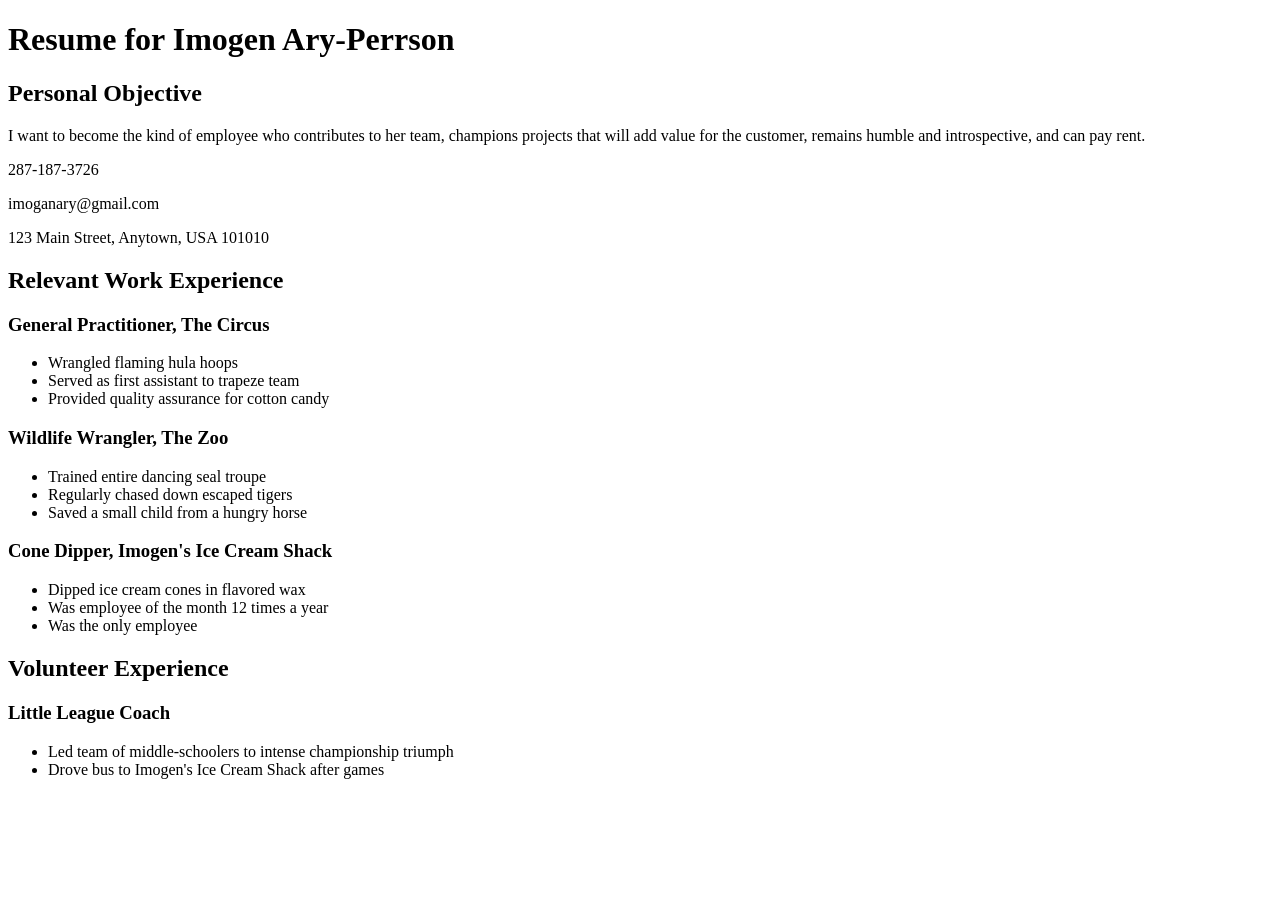
==== css/css-demo/index.html @ 7c0a487c "Week 3.2 Release 0" ====
<!DOCTYPE html>
<html>
<head>
  <title>Resume</title>
  <!-- We're using Google Fonts, which you can also do on your sites, but you don't need to know how for any assessments in this unit. -->
  <link href='https://fonts.googleapis.com/css?family=Dancing+Script' rel='stylesheet' type='text/css'>
  <link rel="stylesheet" href="styles/elegant-styles.css" type="text/css">
  <link rel="stylesheet" type="text/css" href="styles/fixed-contact.css">
</head>
<body>
  <h1 id="resume-title">Resume for Imogen Ary-Perrson</h1>
  <section id="personal-objective">
    <h2>Personal Objective</h2>
    <p>I want to become the kind of employee who contributes to her team, champions projects that will add value for the customer, remains humble and introspective, and can pay rent.</p>
  </section>
  <section id="contact-info">
    <p>287-187-3726</p>
    <p>imoganary@gmail.com</p>
    <p>123 Main Street, Anytown, USA 101010</p>
  </section>

  <section id="work-experience">
    <h2 class="experience-category">Relevant Work Experience</h2>
    <section class="job">
      <h3>General Practitioner, The Circus</h3>
      <ul>
        <li>Wrangled flaming hula hoops</li>
        <li>Served as first assistant to trapeze team</li>
        <li class="featured">Provided quality assurance for cotton candy</li>
      </ul>
    </section>
    <section class="job">
      <h3>Wildlife Wrangler, The Zoo</h3>
      <ul>
        <li>Trained entire dancing seal troupe</li>
        <li>Regularly chased down escaped tigers</li>
        <li class="featured">Saved a small child from a hungry horse</li>
      </ul>
    </section>
    <section class="job">
      <h3>Cone Dipper, Imogen's Ice Cream Shack</h3>
      <ul>
        <li>Dipped ice cream cones in flavored wax</li>
        <li class="featured">Was employee of the month 12 times a year</li>
        <li>Was the only employee</li>
      </ul>
    </section>
  </section>

  <section id="volunteer-experience">
    <h2 class="experience-category">Volunteer Experience</h1>
    <section class="volunteer-gig">
      <h3>Little League Coach</h3>
      <ul>
        <li>Led team of middle-schoolers to intense championship triumph</li>
        <li>Drove bus to Imogen's Ice Cream Shack after games</li>
      </ul>
    </section>
  </section>
</body>
</html>
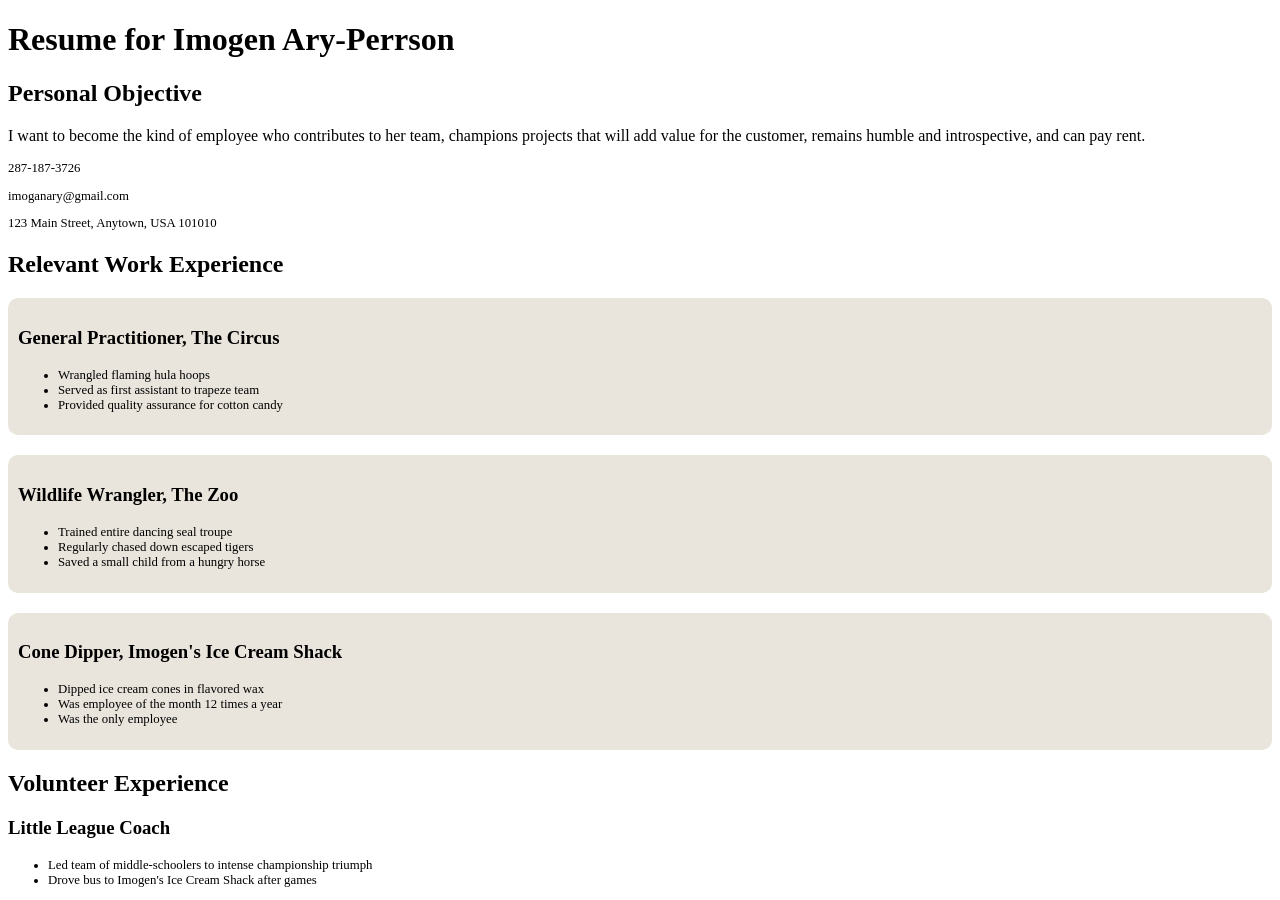
==== commit ce709446: "Add new stylesheet, add class to ul" ====
--- a/css/css-demo/index.html
+++ b/css/css-demo/index.html
@@ -6,6 +6,7 @@
   <link href='https://fonts.googleapis.com/css?family=Dancing+Script' rel='stylesheet' type='text/css'>
   <link rel="stylesheet" href="styles/elegant-styles.css" type="text/css">
   <link rel="stylesheet" type="text/css" href="styles/fixed-contact.css">
+  <link rel="stylesheet" type="text/css" href="practice.css">
 </head>
 <body>
   <h1 id="resume-title">Resume for Imogen Ary-Perrson</h1>
@@ -23,7 +24,7 @@
     <h2 class="experience-category">Relevant Work Experience</h2>
     <section class="job">
       <h3>General Practitioner, The Circus</h3>
-      <ul>
+      <ul class="ul">
         <li>Wrangled flaming hula hoops</li>
         <li>Served as first assistant to trapeze team</li>
         <li class="featured">Provided quality assurance for cotton candy</li>
@@ -31,7 +32,7 @@
     </section>
     <section class="job">
       <h3>Wildlife Wrangler, The Zoo</h3>
-      <ul>
+      <ul class="ul">
         <li>Trained entire dancing seal troupe</li>
         <li>Regularly chased down escaped tigers</li>
         <li class="featured">Saved a small child from a hungry horse</li>
@@ -39,7 +40,7 @@
     </section>
     <section class="job">
       <h3>Cone Dipper, Imogen's Ice Cream Shack</h3>
-      <ul>
+      <ul class="ul">
         <li>Dipped ice cream cones in flavored wax</li>
         <li class="featured">Was employee of the month 12 times a year</li>
         <li>Was the only employee</li>
@@ -51,7 +52,7 @@
     <h2 class="experience-category">Volunteer Experience</h1>
     <section class="volunteer-gig">
       <h3>Little League Coach</h3>
-      <ul>
+      <ul class="ul">
         <li>Led team of middle-schoolers to intense championship triumph</li>
         <li>Drove bus to Imogen's Ice Cream Shack after games</li>
       </ul>
--- a/css/css-demo/practice.css
+++ b/css/css-demo/practice.css
@@ -0,0 +1,13 @@
+#contact-info {
+	font-size: .8em;
+}
+.job {
+	background-color: #e9e5dc;
+	border-radius: 10px;
+	padding: 10px;
+	margin-bottom: 20px;
+}
+
+.ul {
+	font-size: .8em;
+}
